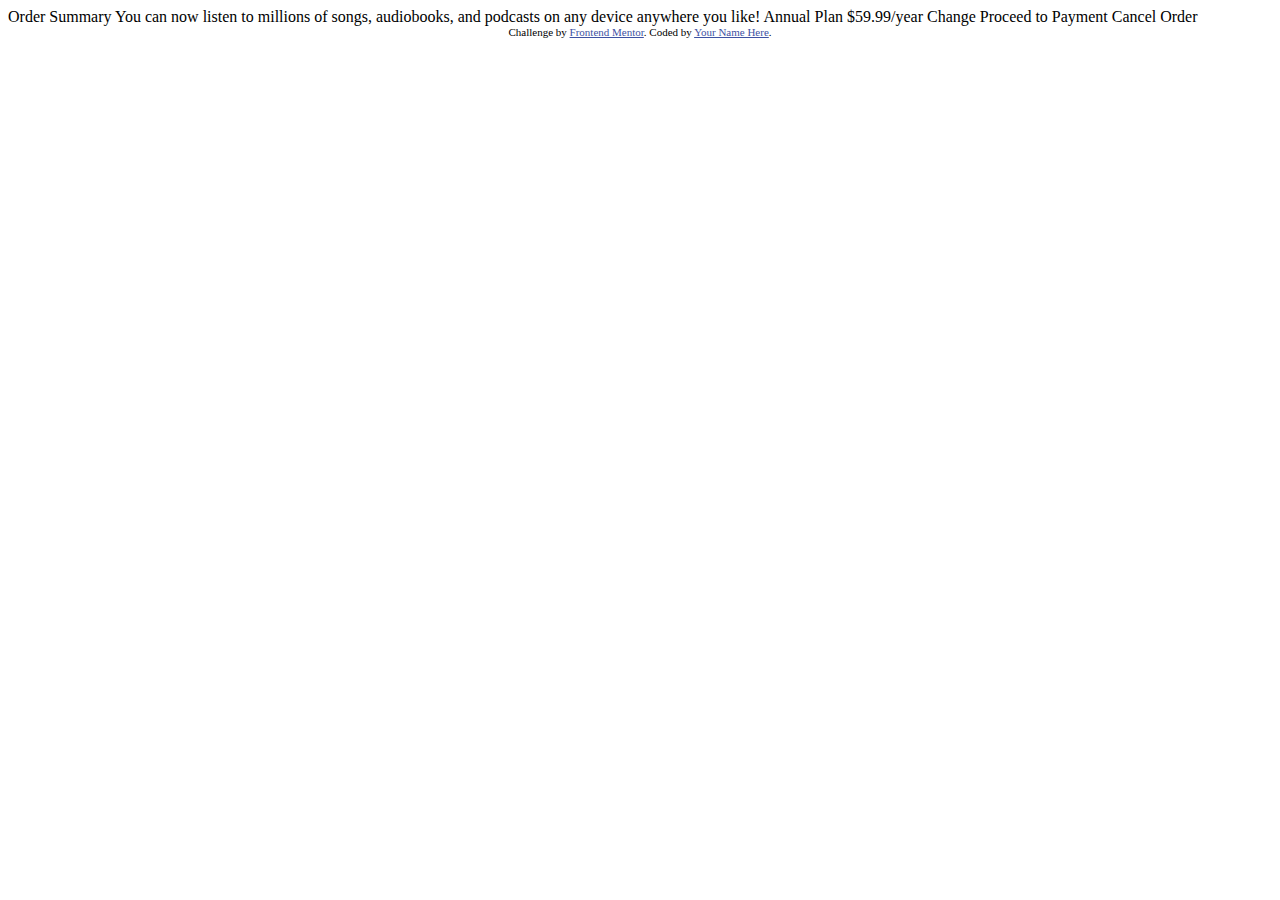
==== order-summary-component-main/index.html @ fb92d7ba "Initial commit" ====
<!DOCTYPE html>
<html lang="en">
<head>
  <meta charset="UTF-8">
  <meta name="viewport" content="width=device-width, initial-scale=1.0"> <!-- displays site properly based on user's device -->

  <link rel="icon" type="image/png" sizes="32x32" href="./images/favicon-32x32.png">
  
  <title>Frontend Mentor | Order summary card</title>

  <!-- Feel free to remove these styles or customise in your own stylesheet 👍 -->
  <style>
    .attribution { font-size: 11px; text-align: center; }
    .attribution a { color: hsl(228, 45%, 44%); }
  </style>
</head>
<body>

  Order Summary

  You can now listen to millions of songs, audiobooks, and podcasts on any 
  device anywhere you like!

  Annual Plan
  $59.99/year

  Change

  Proceed to Payment
  Cancel Order
  
  <div class="attribution">
    Challenge by <a href="https://www.frontendmentor.io?ref=challenge" target="_blank">Frontend Mentor</a>. 
    Coded by <a href="#">Your Name Here</a>.
  </div>
</body>
</html>
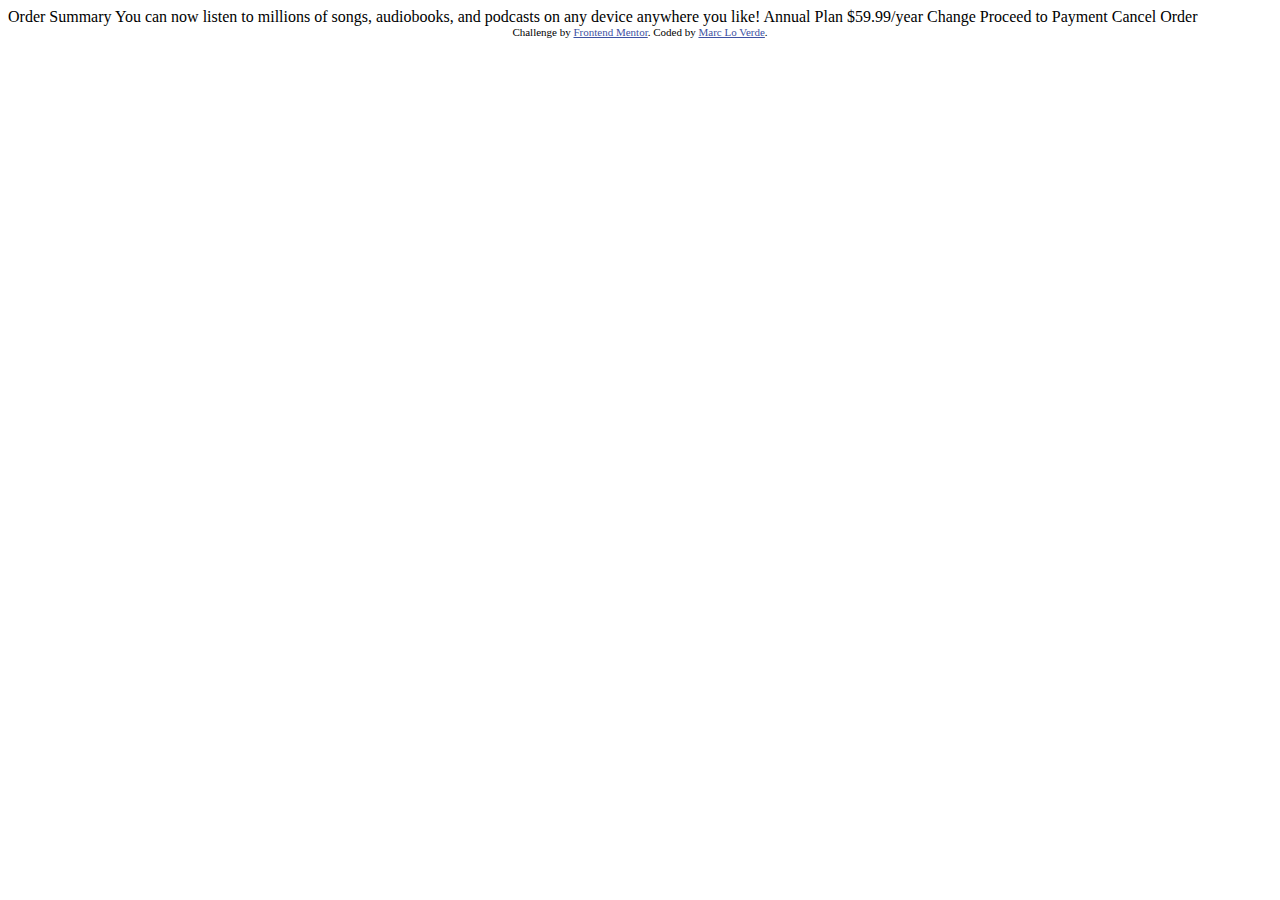
==== commit c68c96c7: "Update index.html" ====
--- a/order-summary-component-main/index.html
+++ b/order-summary-component-main/index.html
@@ -31,7 +31,7 @@
   
   <div class="attribution">
     Challenge by <a href="https://www.frontendmentor.io?ref=challenge" target="_blank">Frontend Mentor</a>. 
-    Coded by <a href="#">Your Name Here</a>.
+    Coded by <a href="#">Marc Lo Verde</a>.
   </div>
 </body>
 </html>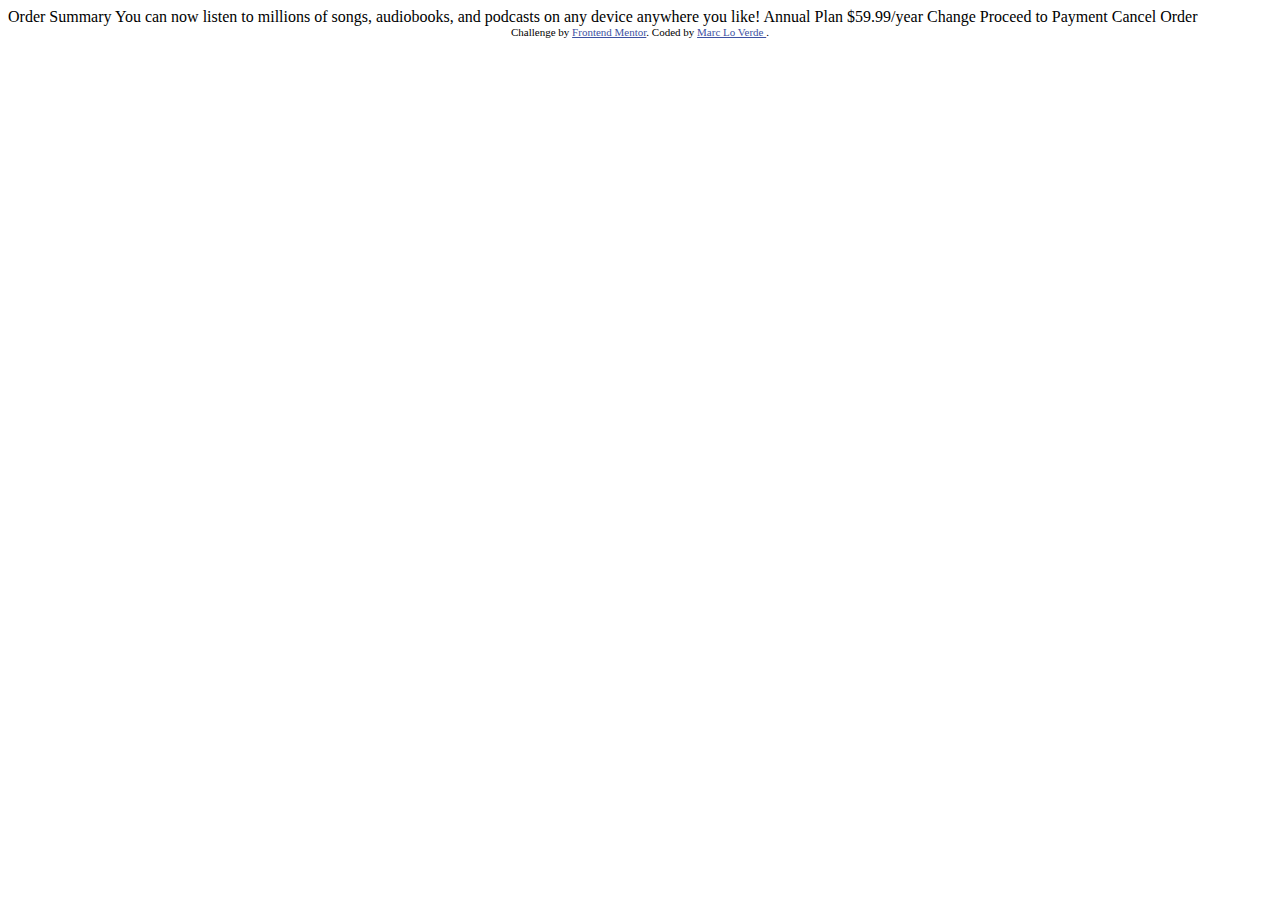
==== commit 2aec62f7: "Update index.html" ====
--- a/order-summary-component-main/index.html
+++ b/order-summary-component-main/index.html
@@ -31,7 +31,7 @@
   
   <div class="attribution">
     Challenge by <a href="https://www.frontendmentor.io?ref=challenge" target="_blank">Frontend Mentor</a>. 
-    Coded by <a href="#">Marc Lo Verde</a>.
+    Coded by <a href="#">Marc Lo Verde </a>.
   </div>
 </body>
 </html>